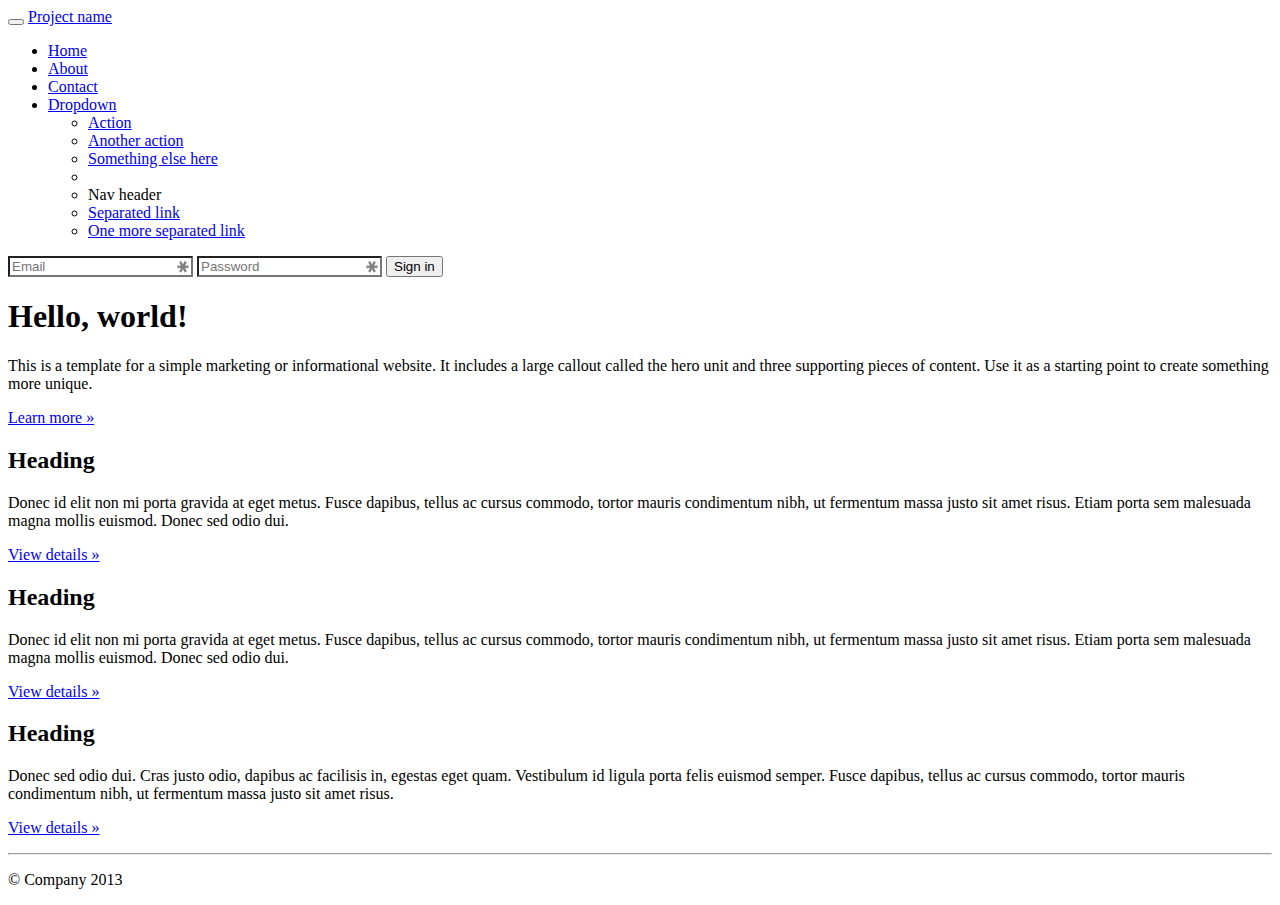
==== index.html @ 610f456b "Bootstrap example" ====
<!DOCTYPE html PUBLIC "-//W3C//DTD XHTML 1.0 Transitional//EN" "http://www.w3.org/TR/xhtml1/DTD/xhtml1-transitional.dtd">
<html xmlns="http://www.w3.org/1999/xhtml">
<head>
    	<meta http-equiv="Content-Type" content="text/html; charset=UTF-8" />
    	<title>Kyle Wolff</title>
        <link rel="stylesheet" type="text/css" href="assets/css/stylesheet.css"/>
        <script type="text/javascript" src="assets/scripts/jquery-1.11.1.min.js"></script>
        <script src="assets/scripts/jquery-ui-1.11.1/jquery-ui.min.js" type="text/javascript"></script>
        <script type="text/javascript" src="assets/scripts/script.js"></script>
</head>
<body data-pinterest-extension-installed="cr1.39.1">

    <div class="navbar navbar-inverse navbar-fixed-top">
      <div class="navbar-inner">
        <div class="container">
          <button type="button" class="btn btn-navbar" data-toggle="collapse" data-target=".nav-collapse">
            <span class="icon-bar"></span>
            <span class="icon-bar"></span>
            <span class="icon-bar"></span>
          </button>
          <a class="brand" href="#">Project name</a>
          <div class="nav-collapse collapse">
            <ul class="nav">
              <li class="active"><a href="#">Home</a></li>
              <li><a href="#about">About</a></li>
              <li><a href="#contact">Contact</a></li>
              <li class="dropdown">
                <a href="#" class="dropdown-toggle" data-toggle="dropdown">Dropdown <b class="caret"></b></a>
                <ul class="dropdown-menu">
                  <li><a href="#">Action</a></li>
                  <li><a href="#">Another action</a></li>
                  <li><a href="#">Something else here</a></li>
                  <li class="divider"></li>
                  <li class="nav-header">Nav header</li>
                  <li><a href="#">Separated link</a></li>
                  <li><a href="#">One more separated link</a></li>
                </ul>
              </li>
            </ul>
            <form class="navbar-form pull-right">
              <input class="span2" type="text" placeholder="Email" style="background-image: url(&quot;[data-uri]&quot;); background-attachment: scroll; background-position: 100% 50%; background-repeat: no-repeat;" autocomplete="off">
              <input class="span2" type="password" placeholder="Password" style="background-image: url(&quot;[data-uri]&quot;); background-attachment: scroll; background-position: 100% 50%; background-repeat: no-repeat;" autocomplete="off">
              <button type="submit" class="btn">Sign in</button>
            </form>
          </div><!--/.nav-collapse -->
        </div>
      </div>
    </div>

    <div class="container">

      <!-- Main hero unit for a primary marketing message or call to action -->
      <div class="hero-unit">
        <h1>Hello, world!</h1>
        <p>This is a template for a simple marketing or informational website. It includes a large callout called the hero unit and three supporting pieces of content. Use it as a starting point to create something more unique.</p>
        <p><a href="#" class="btn btn-primary btn-large">Learn more »</a></p>
      </div>

      <!-- Example row of columns -->
      <div class="row">
        <div class="span4">
          <h2>Heading</h2>
          <p>Donec id elit non mi porta gravida at eget metus. Fusce dapibus, tellus ac cursus commodo, tortor mauris condimentum nibh, ut fermentum massa justo sit amet risus. Etiam porta sem malesuada magna mollis euismod. Donec sed odio dui. </p>
          <p><a class="btn" href="#">View details »</a></p>
        </div>
        <div class="span4">
          <h2>Heading</h2>
          <p>Donec id elit non mi porta gravida at eget metus. Fusce dapibus, tellus ac cursus commodo, tortor mauris condimentum nibh, ut fermentum massa justo sit amet risus. Etiam porta sem malesuada magna mollis euismod. Donec sed odio dui. </p>
          <p><a class="btn" href="#">View details »</a></p>
       </div>
        <div class="span4">
          <h2>Heading</h2>
          <p>Donec sed odio dui. Cras justo odio, dapibus ac facilisis in, egestas eget quam. Vestibulum id ligula porta felis euismod semper. Fusce dapibus, tellus ac cursus commodo, tortor mauris condimentum nibh, ut fermentum massa justo sit amet risus.</p>
          <p><a class="btn" href="#">View details »</a></p>
        </div>
      </div>

      <hr>

      <footer>
        <p>© Company 2013</p>
      </footer>

    </div> <!-- /container -->

    <!-- Le javascript
    ================================================== -->
    <!-- Placed at the end of the document so the pages load faster -->
    <script src="../assets/js/jquery.js"></script>
    <script src="../assets/js/bootstrap-transition.js"></script>
    <script src="../assets/js/bootstrap-alert.js"></script>
    <script src="../assets/js/bootstrap-modal.js"></script>
    <script src="../assets/js/bootstrap-dropdown.js"></script>
    <script src="../assets/js/bootstrap-scrollspy.js"></script>
    <script src="../assets/js/bootstrap-tab.js"></script>
    <script src="../assets/js/bootstrap-tooltip.js"></script>
    <script src="../assets/js/bootstrap-popover.js"></script>
    <script src="../assets/js/bootstrap-button.js"></script>
    <script src="../assets/js/bootstrap-collapse.js"></script>
    <script src="../assets/js/bootstrap-carousel.js"></script>
    <script src="../assets/js/bootstrap-typeahead.js"></script>

  

<script id="hiddenlpsubmitdiv" style="display: none;"></script><script>try{(function() { for(var lastpass_iter=0; lastpass_iter < document.forms.length; lastpass_iter++){ var lastpass_f = document.forms[lastpass_iter]; if(typeof(lastpass_f.lpsubmitorig2)=="undefined"){ lastpass_f.lpsubmitorig2 = lastpass_f.submit; if (typeof(lastpass_f.lpsubmitorig2)=='object'){ continue;}lastpass_f.submit = function(){ var form=this; var customEvent = document.createEvent("Event"); customEvent.initEvent("lpCustomEvent", true, true); var d = document.getElementById("hiddenlpsubmitdiv"); if (d) {for(var i = 0; i < document.forms.length; i++){ if(document.forms[i]==form){ if (typeof(d.innerText) != 'undefined') { d.innerText=i.toString(); } else { d.textContent=i.toString(); } } } d.dispatchEvent(customEvent); }form.lpsubmitorig2(); } } }})()}catch(e){}</script></body>
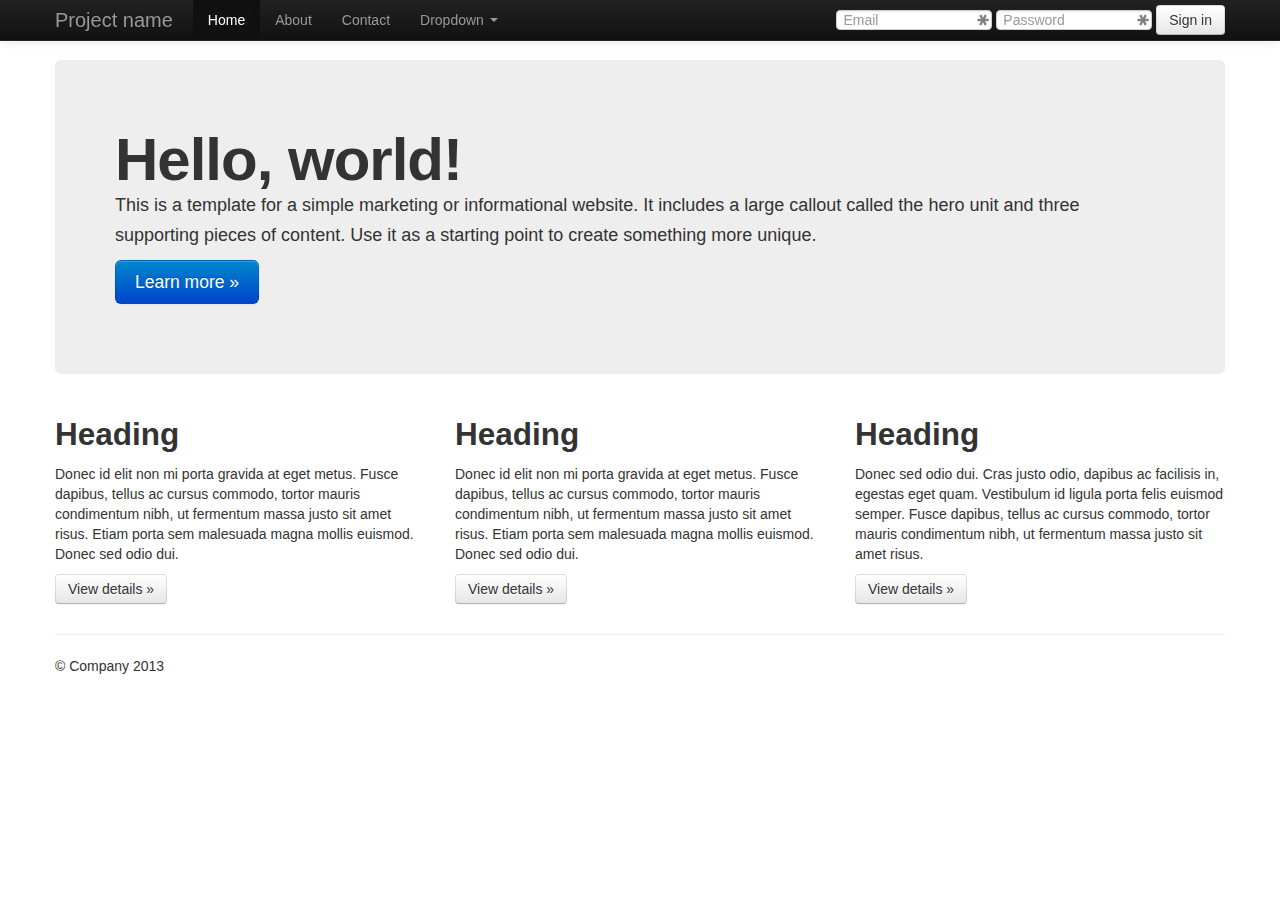
==== commit 3c785a21: "Bootstrap example" ====
--- a/index.html
+++ b/index.html
@@ -1,14 +1,47 @@
-<!DOCTYPE html PUBLIC "-//W3C//DTD XHTML 1.0 Transitional//EN" "http://www.w3.org/TR/xhtml1/DTD/xhtml1-transitional.dtd">
-<html xmlns="http://www.w3.org/1999/xhtml">
-<head>
-    	<meta http-equiv="Content-Type" content="text/html; charset=UTF-8" />
-    	<title>Kyle Wolff</title>
-        <link rel="stylesheet" type="text/css" href="assets/css/stylesheet.css"/>
-        <script type="text/javascript" src="assets/scripts/jquery-1.11.1.min.js"></script>
-        <script src="assets/scripts/jquery-ui-1.11.1/jquery-ui.min.js" type="text/javascript"></script>
-        <script type="text/javascript" src="assets/scripts/script.js"></script>
-</head>
-<body data-pinterest-extension-installed="cr1.39.1">
+<html lang="en"><head>
+    <meta charset="utf-8">
+    <title>Bootstrap, from Twitter</title>
+    <meta name="viewport" content="width=device-width, initial-scale=1.0">
+    <meta name="description" content="">
+    <meta name="author" content="">
+
+    <!-- Le styles -->
+    <link href="../assets/css/bootstrap.css" rel="stylesheet">
+    <style type="text/css">
+      body {
+        padding-top: 60px;
+        padding-bottom: 40px;
+      }
+    </style>
+    <link href="../assets/css/bootstrap-responsive.css" rel="stylesheet">
+
+    <!-- HTML5 shim, for IE6-8 support of HTML5 elements -->
+    <!--[if lt IE 9]>
+      <script src="../assets/js/html5shiv.js"></script>
+    <![endif]-->
+
+    <!-- Fav and touch icons -->
+    <link rel="apple-touch-icon-precomposed" sizes="144x144" href="../assets/ico/apple-touch-icon-144-precomposed.png">
+    <link rel="apple-touch-icon-precomposed" sizes="114x114" href="../assets/ico/apple-touch-icon-114-precomposed.png">
+      <link rel="apple-touch-icon-precomposed" sizes="72x72" href="../assets/ico/apple-touch-icon-72-precomposed.png">
+                    <link rel="apple-touch-icon-precomposed" href="../assets/ico/apple-touch-icon-57-precomposed.png">
+                                   <link rel="shortcut icon" href="../assets/ico/favicon.png">
+  <script type="text/javascript" src="chrome-extension://bfbmjmiodbnnpllbbbfblcplfjjepjdn/js/injected.js"></script><style id="style-1-cropbar-clipper">/* Copyright 2014 Evernote Corporation. All rights reserved. */
+.en-markup-crop-options {
+    top: 18px !important;
+    left: 50% !important;
+    margin-left: -100px !important;
+    width: 200px !important;
+    border: 2px rgba(255,255,255,.38) solid !important;
+    border-radius: 4px !important;
+}
+
+.en-markup-crop-options div div:first-of-type {
+    margin-left: 0px !important;
+}
+</style></head>
+
+  <body data-pinterest-extension-installed="cr1.39.1">
 
     <div class="navbar navbar-inverse navbar-fixed-top">
       <div class="navbar-inner">
@@ -102,4 +135,4 @@
 
   
 
-<script id="hiddenlpsubmitdiv" style="display: none;"></script><script>try{(function() { for(var lastpass_iter=0; lastpass_iter < document.forms.length; lastpass_iter++){ var lastpass_f = document.forms[lastpass_iter]; if(typeof(lastpass_f.lpsubmitorig2)=="undefined"){ lastpass_f.lpsubmitorig2 = lastpass_f.submit; if (typeof(lastpass_f.lpsubmitorig2)=='object'){ continue;}lastpass_f.submit = function(){ var form=this; var customEvent = document.createEvent("Event"); customEvent.initEvent("lpCustomEvent", true, true); var d = document.getElementById("hiddenlpsubmitdiv"); if (d) {for(var i = 0; i < document.forms.length; i++){ if(document.forms[i]==form){ if (typeof(d.innerText) != 'undefined') { d.innerText=i.toString(); } else { d.textContent=i.toString(); } } } d.dispatchEvent(customEvent); }form.lpsubmitorig2(); } } }})()}catch(e){}</script></body>+<script id="hiddenlpsubmitdiv" style="display: none;"></script><script>try{(function() { for(var lastpass_iter=0; lastpass_iter < document.forms.length; lastpass_iter++){ var lastpass_f = document.forms[lastpass_iter]; if(typeof(lastpass_f.lpsubmitorig2)=="undefined"){ lastpass_f.lpsubmitorig2 = lastpass_f.submit; if (typeof(lastpass_f.lpsubmitorig2)=='object'){ continue;}lastpass_f.submit = function(){ var form=this; var customEvent = document.createEvent("Event"); customEvent.initEvent("lpCustomEvent", true, true); var d = document.getElementById("hiddenlpsubmitdiv"); if (d) {for(var i = 0; i < document.forms.length; i++){ if(document.forms[i]==form){ if (typeof(d.innerText) != 'undefined') { d.innerText=i.toString(); } else { d.textContent=i.toString(); } } } d.dispatchEvent(customEvent); }form.lpsubmitorig2(); } } }})()}catch(e){}</script></body></html>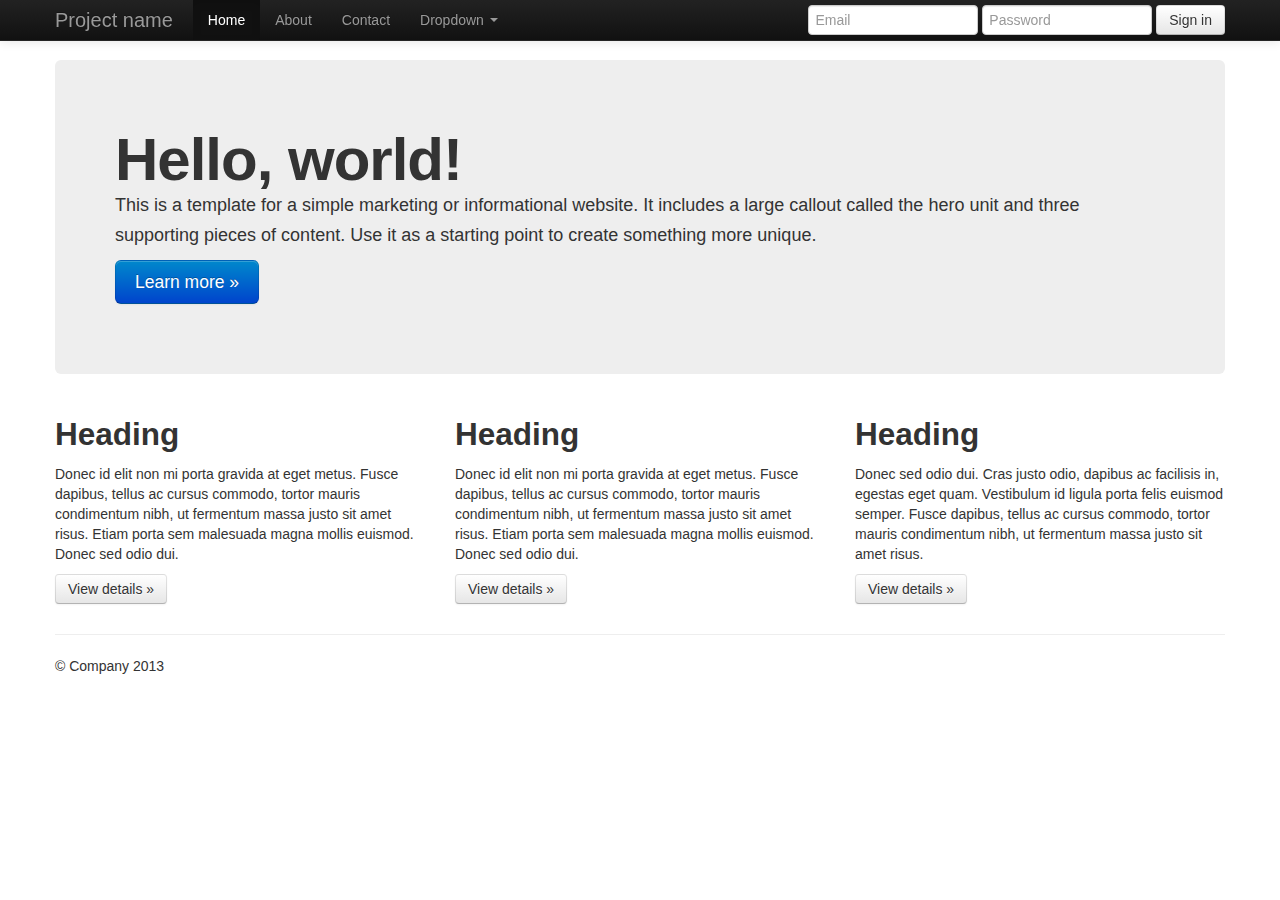
==== commit 4558c513: "Bootstrap example" ====
--- a/index.html
+++ b/index.html
@@ -1,4 +1,7 @@
-<html lang="en"><head>
+
+<!DOCTYPE html>
+<html lang="en">
+  <head>
     <meta charset="utf-8">
     <title>Bootstrap, from Twitter</title>
     <meta name="viewport" content="width=device-width, initial-scale=1.0">
@@ -26,22 +29,9 @@
       <link rel="apple-touch-icon-precomposed" sizes="72x72" href="../assets/ico/apple-touch-icon-72-precomposed.png">
                     <link rel="apple-touch-icon-precomposed" href="../assets/ico/apple-touch-icon-57-precomposed.png">
                                    <link rel="shortcut icon" href="../assets/ico/favicon.png">
-  <script type="text/javascript" src="chrome-extension://bfbmjmiodbnnpllbbbfblcplfjjepjdn/js/injected.js"></script><style id="style-1-cropbar-clipper">/* Copyright 2014 Evernote Corporation. All rights reserved. */
-.en-markup-crop-options {
-    top: 18px !important;
-    left: 50% !important;
-    margin-left: -100px !important;
-    width: 200px !important;
-    border: 2px rgba(255,255,255,.38) solid !important;
-    border-radius: 4px !important;
-}
+  </head>
 
-.en-markup-crop-options div div:first-of-type {
-    margin-left: 0px !important;
-}
-</style></head>
-
-  <body data-pinterest-extension-installed="cr1.39.1">
+  <body>
 
     <div class="navbar navbar-inverse navbar-fixed-top">
       <div class="navbar-inner">
@@ -71,8 +61,8 @@
               </li>
             </ul>
             <form class="navbar-form pull-right">
-              <input class="span2" type="text" placeholder="Email" style="background-image: url(&quot;[data-uri]&quot;); background-attachment: scroll; background-position: 100% 50%; background-repeat: no-repeat;" autocomplete="off">
-              <input class="span2" type="password" placeholder="Password" style="background-image: url(&quot;[data-uri]&quot;); background-attachment: scroll; background-position: 100% 50%; background-repeat: no-repeat;" autocomplete="off">
+              <input class="span2" type="text" placeholder="Email">
+              <input class="span2" type="password" placeholder="Password">
               <button type="submit" class="btn">Sign in</button>
             </form>
           </div><!--/.nav-collapse -->
@@ -86,7 +76,7 @@
       <div class="hero-unit">
         <h1>Hello, world!</h1>
         <p>This is a template for a simple marketing or informational website. It includes a large callout called the hero unit and three supporting pieces of content. Use it as a starting point to create something more unique.</p>
-        <p><a href="#" class="btn btn-primary btn-large">Learn more »</a></p>
+        <p><a href="#" class="btn btn-primary btn-large">Learn more &raquo;</a></p>
       </div>
 
       <!-- Example row of columns -->
@@ -94,24 +84,24 @@
         <div class="span4">
           <h2>Heading</h2>
           <p>Donec id elit non mi porta gravida at eget metus. Fusce dapibus, tellus ac cursus commodo, tortor mauris condimentum nibh, ut fermentum massa justo sit amet risus. Etiam porta sem malesuada magna mollis euismod. Donec sed odio dui. </p>
-          <p><a class="btn" href="#">View details »</a></p>
+          <p><a class="btn" href="#">View details &raquo;</a></p>
         </div>
         <div class="span4">
           <h2>Heading</h2>
           <p>Donec id elit non mi porta gravida at eget metus. Fusce dapibus, tellus ac cursus commodo, tortor mauris condimentum nibh, ut fermentum massa justo sit amet risus. Etiam porta sem malesuada magna mollis euismod. Donec sed odio dui. </p>
-          <p><a class="btn" href="#">View details »</a></p>
+          <p><a class="btn" href="#">View details &raquo;</a></p>
        </div>
         <div class="span4">
           <h2>Heading</h2>
           <p>Donec sed odio dui. Cras justo odio, dapibus ac facilisis in, egestas eget quam. Vestibulum id ligula porta felis euismod semper. Fusce dapibus, tellus ac cursus commodo, tortor mauris condimentum nibh, ut fermentum massa justo sit amet risus.</p>
-          <p><a class="btn" href="#">View details »</a></p>
+          <p><a class="btn" href="#">View details &raquo;</a></p>
         </div>
       </div>
 
       <hr>
 
       <footer>
-        <p>© Company 2013</p>
+        <p>&copy; Company 2013</p>
       </footer>
 
     </div> <!-- /container -->
@@ -133,6 +123,5 @@
     <script src="../assets/js/bootstrap-carousel.js"></script>
     <script src="../assets/js/bootstrap-typeahead.js"></script>
 
-  
-
-<script id="hiddenlpsubmitdiv" style="display: none;"></script><script>try{(function() { for(var lastpass_iter=0; lastpass_iter < document.forms.length; lastpass_iter++){ var lastpass_f = document.forms[lastpass_iter]; if(typeof(lastpass_f.lpsubmitorig2)=="undefined"){ lastpass_f.lpsubmitorig2 = lastpass_f.submit; if (typeof(lastpass_f.lpsubmitorig2)=='object'){ continue;}lastpass_f.submit = function(){ var form=this; var customEvent = document.createEvent("Event"); customEvent.initEvent("lpCustomEvent", true, true); var d = document.getElementById("hiddenlpsubmitdiv"); if (d) {for(var i = 0; i < document.forms.length; i++){ if(document.forms[i]==form){ if (typeof(d.innerText) != 'undefined') { d.innerText=i.toString(); } else { d.textContent=i.toString(); } } } d.dispatchEvent(customEvent); }form.lpsubmitorig2(); } } }})()}catch(e){}</script></body></html>+  </body>
+</html>
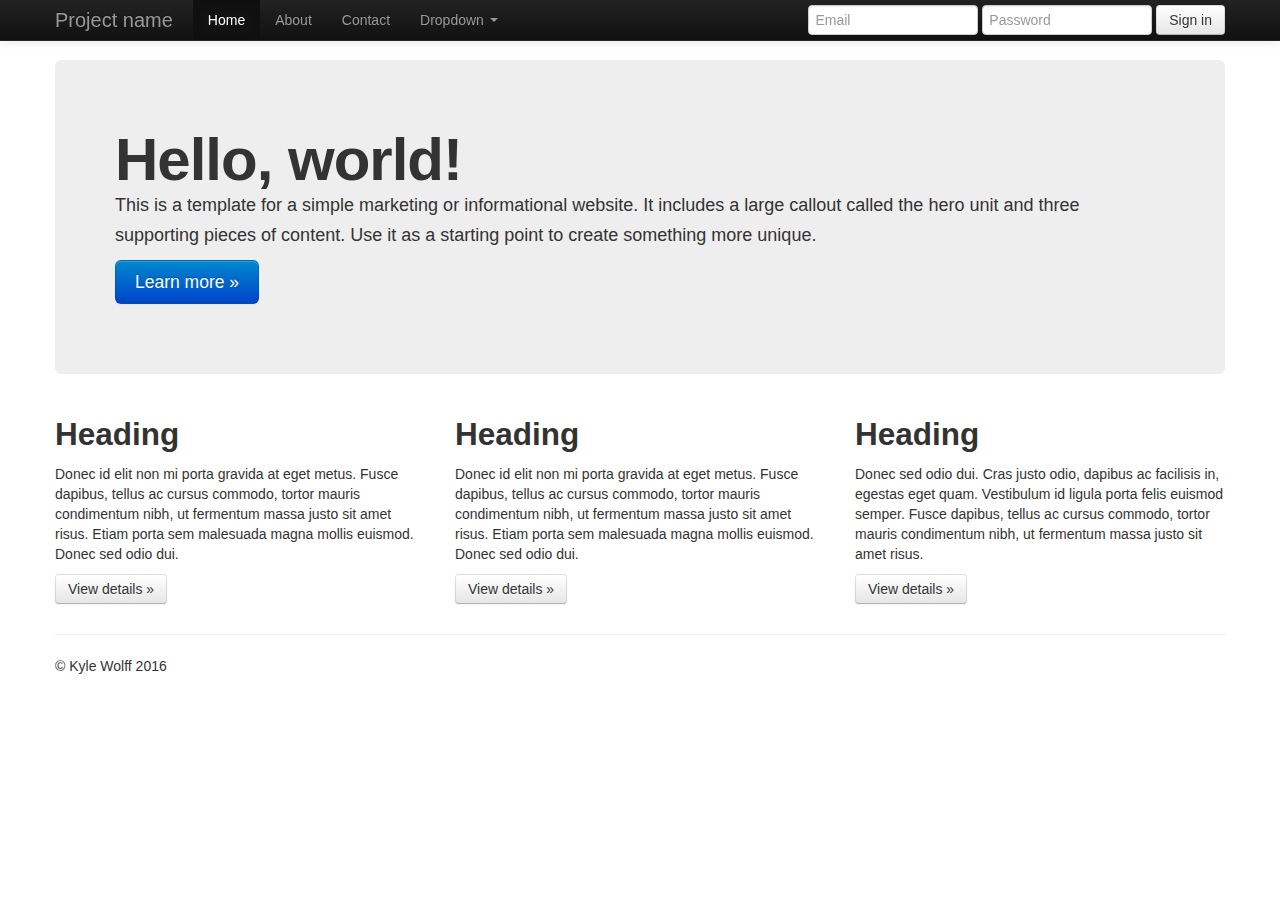
==== commit 73a9433c: "Erase bottom section" ====
--- a/index.html
+++ b/index.html
@@ -9,26 +9,20 @@
     <meta name="author" content="">
 
     <!-- Le styles -->
-    <link href="../assets/css/bootstrap.css" rel="stylesheet">
+    <link href="assets/css/bootstrap.css" rel="stylesheet">
     <style type="text/css">
       body {
         padding-top: 60px;
         padding-bottom: 40px;
       }
     </style>
-    <link href="../assets/css/bootstrap-responsive.css" rel="stylesheet">
+    <link href="assets/css/bootstrap-responsive.css" rel="stylesheet">
 
     <!-- HTML5 shim, for IE6-8 support of HTML5 elements -->
     <!--[if lt IE 9]>
       <script src="../assets/js/html5shiv.js"></script>
     <![endif]-->
 
-    <!-- Fav and touch icons -->
-    <link rel="apple-touch-icon-precomposed" sizes="144x144" href="../assets/ico/apple-touch-icon-144-precomposed.png">
-    <link rel="apple-touch-icon-precomposed" sizes="114x114" href="../assets/ico/apple-touch-icon-114-precomposed.png">
-      <link rel="apple-touch-icon-precomposed" sizes="72x72" href="../assets/ico/apple-touch-icon-72-precomposed.png">
-                    <link rel="apple-touch-icon-precomposed" href="../assets/ico/apple-touch-icon-57-precomposed.png">
-                                   <link rel="shortcut icon" href="../assets/ico/favicon.png">
   </head>
 
   <body>
@@ -101,27 +95,10 @@
       <hr>
 
       <footer>
-        <p>&copy; Company 2013</p>
+        <p>&copy; Kyle Wolff 2016</p>
       </footer>
 
     </div> <!-- /container -->
 
-    <!-- Le javascript
-    ================================================== -->
-    <!-- Placed at the end of the document so the pages load faster -->
-    <script src="../assets/js/jquery.js"></script>
-    <script src="../assets/js/bootstrap-transition.js"></script>
-    <script src="../assets/js/bootstrap-alert.js"></script>
-    <script src="../assets/js/bootstrap-modal.js"></script>
-    <script src="../assets/js/bootstrap-dropdown.js"></script>
-    <script src="../assets/js/bootstrap-scrollspy.js"></script>
-    <script src="../assets/js/bootstrap-tab.js"></script>
-    <script src="../assets/js/bootstrap-tooltip.js"></script>
-    <script src="../assets/js/bootstrap-popover.js"></script>
-    <script src="../assets/js/bootstrap-button.js"></script>
-    <script src="../assets/js/bootstrap-collapse.js"></script>
-    <script src="../assets/js/bootstrap-carousel.js"></script>
-    <script src="../assets/js/bootstrap-typeahead.js"></script>
-
   </body>
 </html>
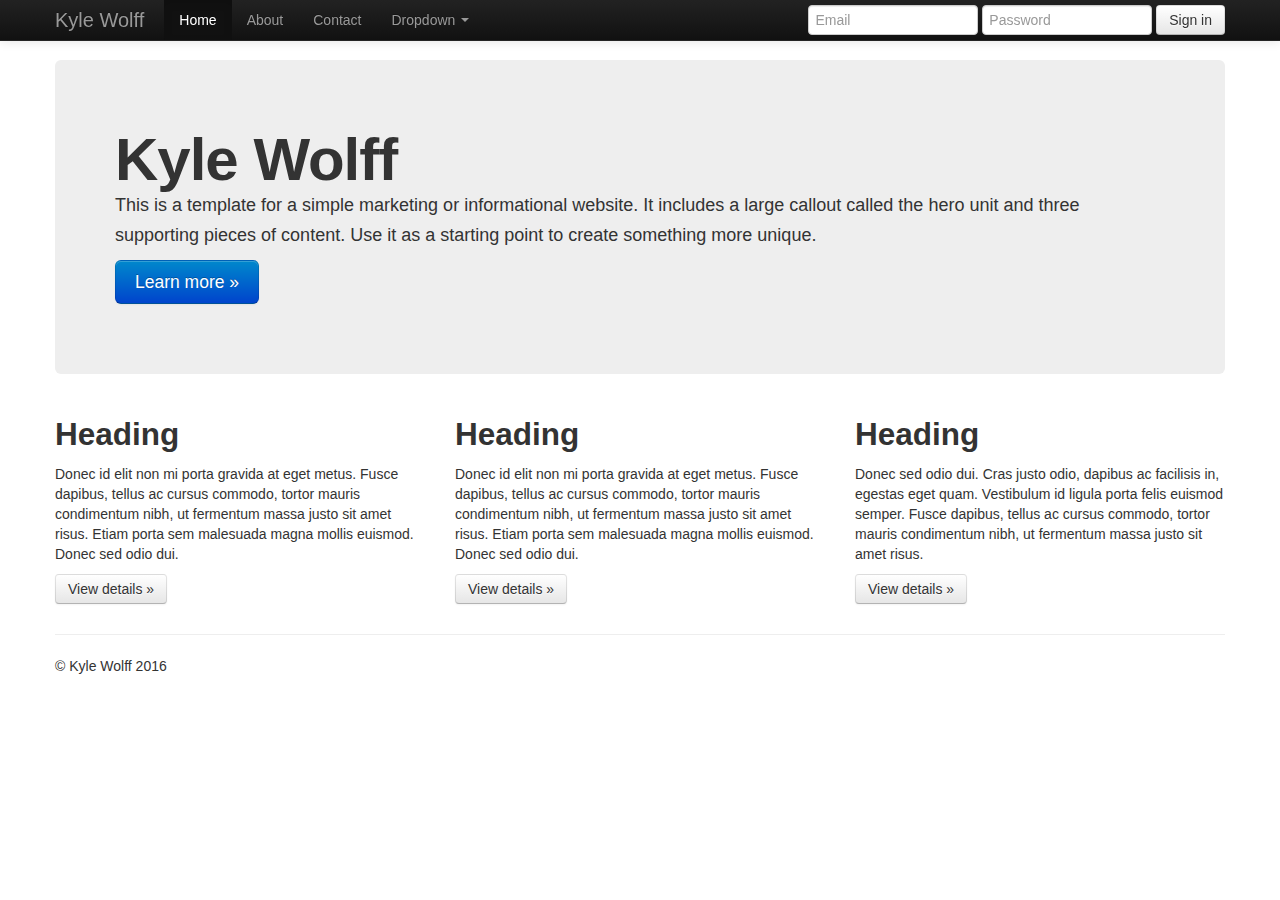
==== commit c0d2a97b: "My Name" ====
--- a/index.html
+++ b/index.html
@@ -10,13 +10,18 @@
 
     <!-- Le styles -->
     <link href="assets/css/bootstrap.css" rel="stylesheet">
+    <link href="assets/css/bootstrap-responsive.css" rel="stylesheet">
+    <script src"assets/js/jquery.js"></script>
+    <script src"assets/js/bootstrap.js"></script>
+    
     <style type="text/css">
+   
       body {
         padding-top: 60px;
         padding-bottom: 40px;
       }
     </style>
-    <link href="assets/css/bootstrap-responsive.css" rel="stylesheet">
+    
 
     <!-- HTML5 shim, for IE6-8 support of HTML5 elements -->
     <!--[if lt IE 9]>
@@ -35,7 +40,7 @@
             <span class="icon-bar"></span>
             <span class="icon-bar"></span>
           </button>
-          <a class="brand" href="#">Project name</a>
+          <a class="brand" href="#">Kyle Wolff</a>
           <div class="nav-collapse collapse">
             <ul class="nav">
               <li class="active"><a href="#">Home</a></li>
@@ -68,7 +73,7 @@
 
       <!-- Main hero unit for a primary marketing message or call to action -->
       <div class="hero-unit">
-        <h1>Hello, world!</h1>
+        <h1>Kyle Wolff</h1>
         <p>This is a template for a simple marketing or informational website. It includes a large callout called the hero unit and three supporting pieces of content. Use it as a starting point to create something more unique.</p>
         <p><a href="#" class="btn btn-primary btn-large">Learn more &raquo;</a></p>
       </div>
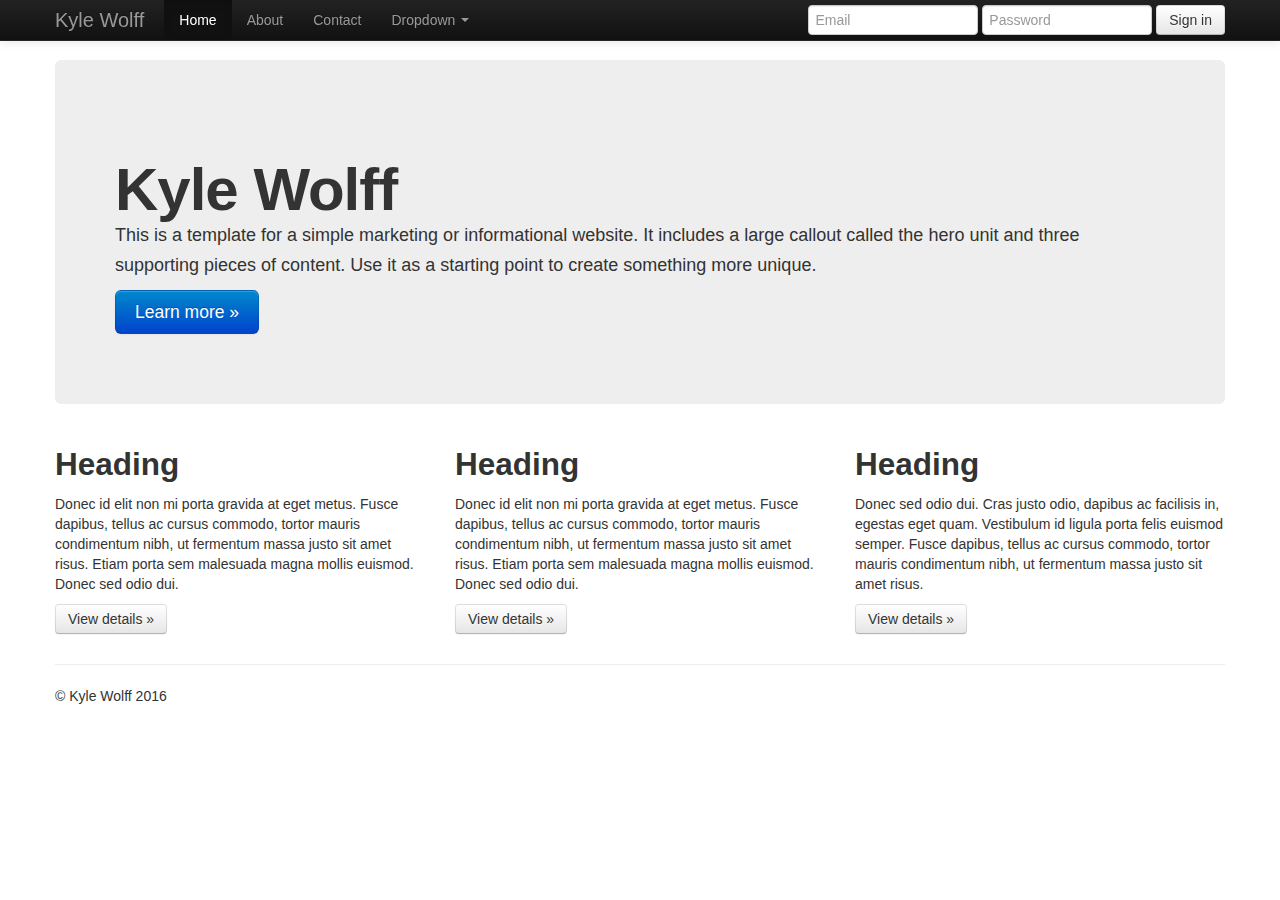
==== commit 8395d04e: "img" ====
--- a/index.html
+++ b/index.html
@@ -73,6 +73,7 @@
 
       <!-- Main hero unit for a primary marketing message or call to action -->
       <div class="hero-unit">
+          <img src"D:\Projects\Videos\Star Wars - TFA - 12.18.15\Photos\Kyle.Profile.jpg">
         <h1>Kyle Wolff</h1>
         <p>This is a template for a simple marketing or informational website. It includes a large callout called the hero unit and three supporting pieces of content. Use it as a starting point to create something more unique.</p>
         <p><a href="#" class="btn btn-primary btn-large">Learn more &raquo;</a></p>
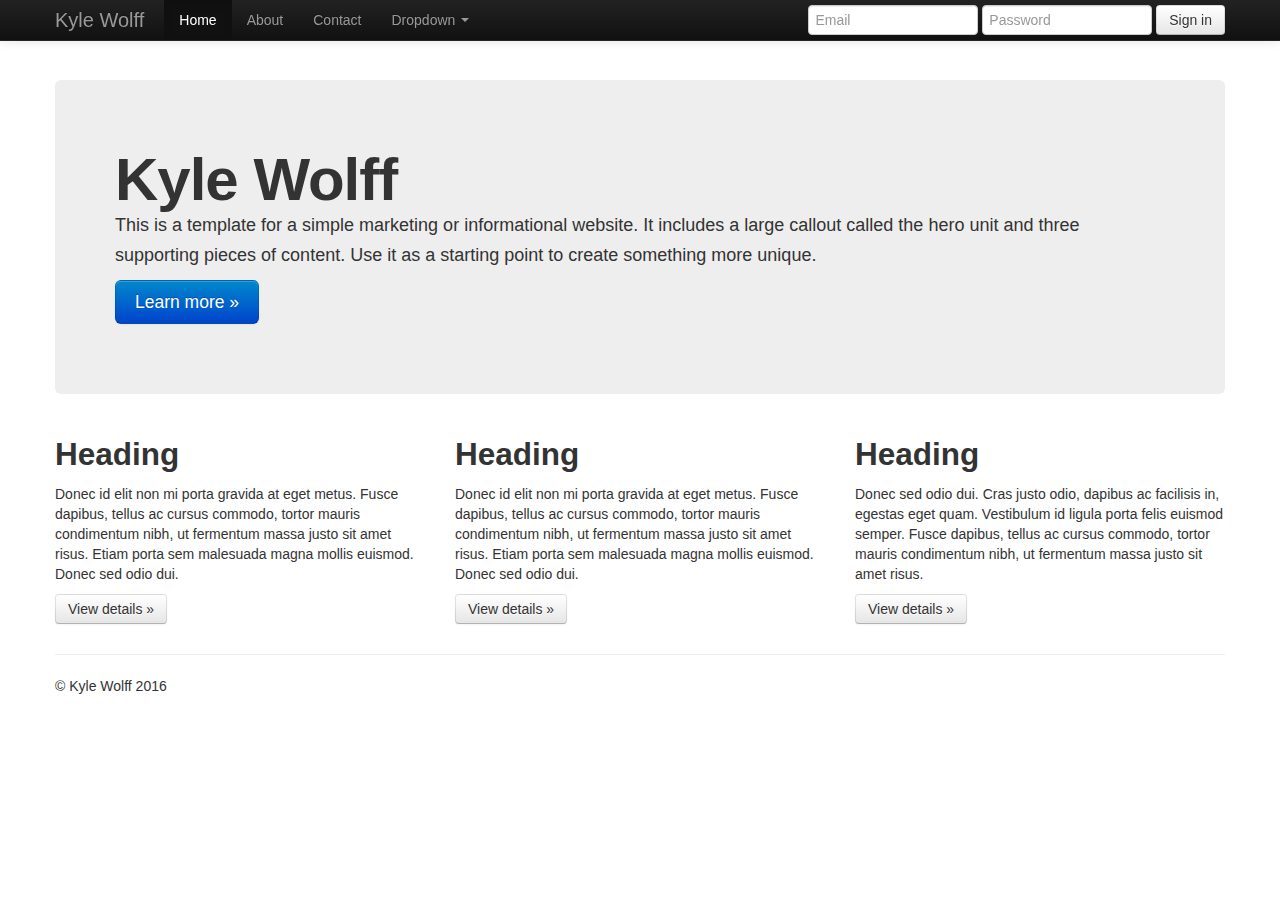
==== commit 8b56c530: "img" ====
--- a/index.html
+++ b/index.html
@@ -72,8 +72,9 @@
     <div class="container">
 
       <!-- Main hero unit for a primary marketing message or call to action -->
-      <div class="hero-unit">
-          <img src"D:\Projects\Videos\Star Wars - TFA - 12.18.15\Photos\Kyle.Profile.jpg">
+        <img src"D:\Projects\Videos\Star Wars - TFA - 12.18.15\Photos\Kyle.Profile.jpg">
+        <div class="hero-unit">
+        
         <h1>Kyle Wolff</h1>
         <p>This is a template for a simple marketing or informational website. It includes a large callout called the hero unit and three supporting pieces of content. Use it as a starting point to create something more unique.</p>
         <p><a href="#" class="btn btn-primary btn-large">Learn more &raquo;</a></p>
